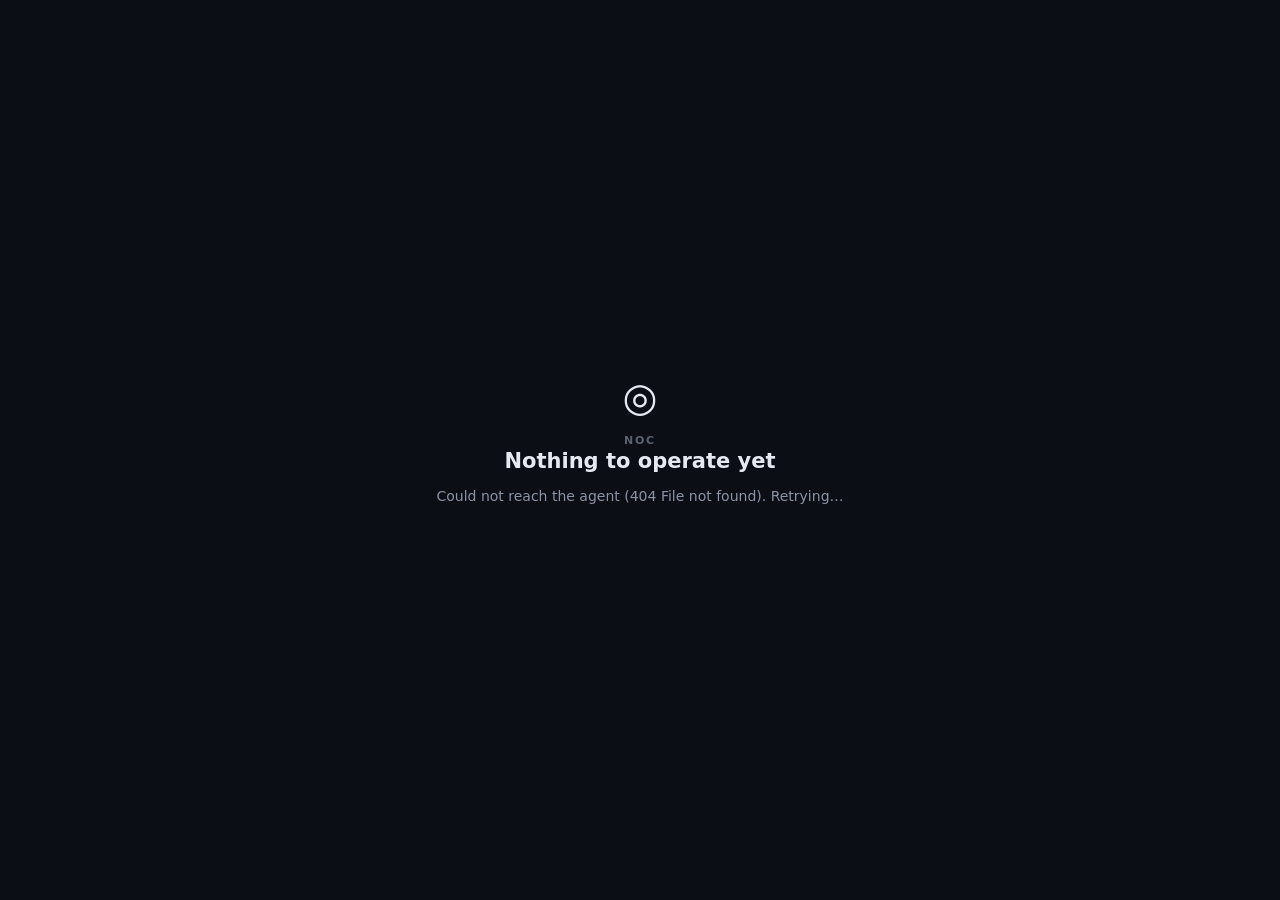
==== plugin_curiosity/ui/noc/index.html @ 3dd7c914 "0.9.1: Missions pane rebuilt to the four-section grammar + NOC pane split out (phase 10.002) - Missi" ====
<!doctype html>
<html lang="en">
<head>
  <meta charset="utf-8" />
  <meta name="viewport" content="width=device-width, initial-scale=1" />
  <title>NOC</title>
  <link rel="stylesheet" href="style.css" />
</head>
<body>
  <!-- Blocked screen: a hard dependency is missing. -->
  <div id="blocked" class="blocked hidden">
    <div class="blocked-card">
      <div class="blocked-icon">⏸</div>
      <div class="eyebrow">NOC</div>
      <h1>Luna is paused — something she needs is missing</h1>
      <p class="blocked-lead">Knowledge lives in the wiki, drive lives in the scheduler.</p>
      <div id="blocked-deps"></div>
      <a id="blocked-cta" class="cta" href="#" target="_top">Open the marketplace</a>
    </div>
  </div>

  <!-- Empty state: running, no mission yet. -->
  <div id="empty" class="empty hidden">
    <div class="blocked-card">
      <div class="blocked-icon">◎</div>
      <div class="eyebrow">NOC</div>
      <h1>Nothing to operate yet</h1>
      <p class="blocked-lead">Give Luna a mission in chat and this becomes her operations wall: heartbeat, scores, activity, machinery.</p>
    </div>
  </div>

  <div id="app" class="app hidden">
    <!-- Status band: the operational chips live HERE, not on Missions -->
    <header class="band">
      <div class="band-left">
        <span class="eyebrow">Network operations</span>
        <span id="phase-chip" class="chip"></span>
      </div>
      <div class="band-right">
        <span id="chip-autonomy" class="chip"></span>
        <span id="chip-risk" class="chip"></span>
        <span id="pace" class="chip pace"></span>
        <span id="pulse" class="pulse"><span class="pulse-dot"></span><span id="pulse-label">no pulse yet</span></span>
      </div>
    </header>

    <!-- Hero strip: the one gradient — the operational bottom line -->
    <section class="hero">
      <div class="hero-label">Status</div>
      <div id="status-line" class="hero-statement"></div>
      <div id="status-meta" class="hero-meta"></div>
    </section>

    <main class="grid">
      <section id="noc-panel" class="panel wide hidden">
        <h2>Role wall <span class="sub">every success criterion, scored weekly</span>
          <span class="help" data-tip="Criteria come from the success-criteria page you ratified. Each week's review appends a score line; uptime is the share of scored weeks on-track or met.">i</span>
        </h2>
        <div id="noc-tiles" class="noc-tiles"></div>
        <div id="noc-incidents" class="incidents"></div>
      </section>

      <section id="heartbeat-panel" class="panel">
        <h2>Heartbeat <span class="sub">Luna wrote this trigger herself</span>
          <span class="help" data-tip="Every fire ends with a structured report: streak = consecutive clean fires, gaps = what still blocks 'qualified', wobbles = what broke this fire. Morale is Luna's word; the colors come from the numbers.">i</span>
        </h2>
        <div id="hb-latest"></div>
        <div id="hb-history" class="hb-history"></div>
      </section>

      <section id="gaps-panel" class="panel">
        <h2>Gap board <span class="sub">what competent looks like, scope by scope</span>
          <span class="help" data-tip="Luna charters her own scopes across seven kinds (knowledge, people, tools…) and tracks each: missing → in progress → competent. Competence can be revoked when a later discovery invalidates it.">i</span>
        </h2>
        <div id="gaps"></div>
      </section>

      <section id="next-panel" class="panel">
        <h2>What happens next <span class="sub">no magic — this is the actual machinery</span></h2>
        <div id="next"></div>
      </section>

      <section id="activity-panel" class="panel">
        <h2>Activity <span class="sub">plan changes, wins, loops, heartbeats — one stream</span></h2>
        <div id="activity"></div>
      </section>

      <section id="wiki-panel" class="panel wide">
        <h2>Knowledge shelf <span class="sub">every page Luna keeps for you</span></h2>
        <div id="wiki" class="shelf"></div>
      </section>

      <section id="history-panel" class="panel wide hidden">
        <h2>Past missions</h2>
        <div id="history"></div>
      </section>
    </main>

    <footer class="foot">
      <span id="foot-note"></span>
      <span id="foot-updated"></span>
    </footer>
  </div>

  <div id="tip" class="tip hidden"></div>
  <script src="app.js"></script>
</body>
</html>
---- plugin_curiosity/ui/noc/style.css ----
/* NOC pane (10.002) — the dense operations wall. Same Luna dark tokens as
   the Missions pane; one gradient (the status hero); density is allowed
   here by design. */

:root {
  --bg: #0b0e14;
  --panel: #11151f;
  --panel-2: #161b28;
  --line: #232a3a;
  --text: #e6e9f2;
  --dim: #8b93a7;
  --faint: #5b6275;
  --violet: #8b5cf6;
  --violet-soft: #a78bfa;
  --ok: #3ad29f;
  --amber: #f5a524;
  --red: #f4645f;
  --blue: #5eaefc;
  --radius: 12px;
  font-size: 15px;
}

* { box-sizing: border-box; margin: 0; padding: 0; }

body {
  background: var(--bg);
  color: var(--text);
  font-family: "Inter", system-ui, -apple-system, "Segoe UI", Roboto, sans-serif;
  -webkit-font-smoothing: antialiased;
  min-height: 100vh;
}

.hidden { display: none !important; }

.app { max-width: 1180px; margin: 0 auto; padding: 20px 22px 40px; }

.eyebrow {
  text-transform: uppercase; letter-spacing: 0.16em; font-size: 11px;
  color: var(--faint); font-weight: 600;
}

/* ---- status band ---- */
.band {
  display: flex; align-items: center; justify-content: space-between;
  gap: 12px; flex-wrap: wrap; padding: 2px 2px 14px;
}
.band-left { display: flex; align-items: center; gap: 14px; }
.band-right { display: flex; align-items: center; gap: 8px; flex-wrap: wrap; }

.chip {
  display: inline-flex; align-items: center; gap: 6px;
  border: 1px solid var(--line); border-radius: 999px;
  padding: 4px 11px; font-size: 12px; color: var(--dim);
  background: var(--panel); cursor: default;
}
.chip b { color: var(--text); font-weight: 600; }
.chip.pace.ahead    { border-color: var(--ok);   color: var(--ok); }
.chip.pace.on-track { border-color: var(--line); color: var(--dim); }
.chip.pace.dragging { border-color: var(--amber); color: var(--amber); }
.chip.pace.stalled  { border-color: var(--red);  color: var(--red); }

.pulse {
  display: inline-flex; align-items: center; gap: 7px;
  border: 1px solid var(--line); border-radius: 999px;
  padding: 4px 11px; font-size: 12px; color: var(--dim); background: var(--panel);
}
.pulse-dot {
  width: 8px; height: 8px; border-radius: 50%;
  background: var(--faint); transition: background 0.3s;
}
.pulse.alive .pulse-dot { background: var(--ok); animation: beat 2.4s ease-in-out infinite; }
.pulse.beating .pulse-dot { animation: bigbeat 0.9s ease-out 3; }
@keyframes beat { 0%,100% { transform: scale(1); opacity: 1; } 50% { transform: scale(1.5); opacity: 0.6; } }
@keyframes bigbeat { 0% { transform: scale(1); box-shadow: 0 0 0 0 rgba(58,210,159,0.7); } 100% { transform: scale(1.2); box-shadow: 0 0 0 14px rgba(58,210,159,0); } }

/* ---- hero strip: THE gradient ---- */
.hero {
  border-radius: var(--radius);
  padding: 20px 24px 18px;
  background:
    radial-gradient(120% 160% at 0% 0%, rgba(139, 92, 246, 0.5), transparent 55%),
    radial-gradient(120% 160% at 100% 100%, rgba(94, 174, 252, 0.26), transparent 55%),
    linear-gradient(135deg, #191331, #10182b 60%, #0d1220);
  border: 1px solid rgba(139, 92, 246, 0.35);
  margin-bottom: 14px;
}
.hero-label {
  text-transform: uppercase; letter-spacing: 0.16em; font-size: 11px;
  color: var(--violet-soft); font-weight: 600; margin-bottom: 6px;
}
.hero-statement { font-size: 20px; font-weight: 650; line-height: 1.35; }
.hero-meta { margin-top: 8px; font-size: 12.5px; color: var(--dim); }

/* ---- grid + panels ---- */
.grid { display: grid; grid-template-columns: 1fr 1fr; gap: 14px; }
.panel {
  background: var(--panel); border: 1px solid var(--line);
  border-radius: var(--radius); padding: 18px 20px;
  min-width: 0;
}
.panel.wide { grid-column: 1 / -1; }
@media (max-width: 860px) { .grid { grid-template-columns: 1fr; } }

.panel h2 {
  font-size: 13px; font-weight: 650; letter-spacing: 0.04em;
  text-transform: uppercase; color: var(--text); margin-bottom: 12px;
  display: flex; align-items: baseline; gap: 8px; flex-wrap: wrap;
}
.panel h2 .sub {
  text-transform: none; letter-spacing: 0; font-weight: 400;
  font-size: 12px; color: var(--faint);
}
.help {
  margin-left: auto; width: 16px; height: 16px; border-radius: 50%;
  border: 1px solid var(--line); color: var(--faint); font-size: 10px;
  display: inline-flex; align-items: center; justify-content: center;
  cursor: help; flex: none; text-transform: none; letter-spacing: 0;
}
.help:hover { color: var(--violet-soft); border-color: var(--violet); }

.muted { color: var(--faint); font-size: 12.5px; }

/* ---- role wall ---- */
.noc-tiles { display: grid; grid-template-columns: repeat(auto-fill, minmax(230px, 1fr)); gap: 10px; }
.tile { border: 1px solid var(--line); border-radius: 10px; padding: 12px 14px; background: var(--panel-2); }
.tile.on-track, .tile.met { border-color: rgba(58,210,159,0.55); }
.tile.at-risk { border-color: rgba(245,165,36,0.6); }
.tile.missed { border-color: rgba(244,100,95,0.6); }
.tile .crit { font-weight: 600; font-size: 13.5px; margin-bottom: 4px; }
.tile .meas { font-size: 12px; color: var(--dim); }
.tile .status-row { display: flex; align-items: baseline; gap: 8px; margin-top: 8px; }
.tile .st { font-size: 11px; text-transform: uppercase; letter-spacing: 0.07em; font-weight: 700; }
.tile.on-track .st, .tile.met .st { color: var(--ok); }
.tile.at-risk .st { color: var(--amber); }
.tile.missed .st { color: var(--red); }
.tile.unscored .st { color: var(--faint); }
.tile .up { margin-left: auto; font-size: 11.5px; color: var(--faint); }
.incidents { margin-top: 12px; }
.incident { display: flex; gap: 10px; font-size: 12.5px; padding: 5px 0; border-top: 1px solid var(--line); color: var(--dim); }
.incident .d { flex: none; color: var(--faint); width: 84px; }
.incident .s { flex: none; text-transform: uppercase; font-size: 11px; letter-spacing: 0.06em; }
.incident .s.at-risk { color: var(--amber); }
.incident .s.missed { color: var(--red); }

/* ---- heartbeat ---- */
.hb-now { display: flex; gap: 18px; margin-bottom: 10px; }
.hb-num { text-align: center; }
.hb-num b { display: block; font-size: 22px; font-weight: 700; }
.hb-num span { font-size: 11px; color: var(--faint); text-transform: uppercase; letter-spacing: 0.07em; }
.hb-note { font-size: 13px; color: var(--dim); border-left: 2px solid var(--violet); padding-left: 10px; margin-bottom: 10px; }
.hb-history .hb-row { display: flex; gap: 10px; font-size: 12.5px; color: var(--dim); padding: 4px 0; border-top: 1px solid var(--line); }
.hb-history .hb-row:first-child { border-top: 0; }
.hb-row .t { flex: none; color: var(--faint); width: 76px; }
.hb-row .m { font-style: italic; color: var(--violet-soft); }

/* ---- gap board ---- */
.gap-kind { margin-bottom: 10px; }
.gap-kind h3 { font-size: 11.5px; text-transform: uppercase; letter-spacing: 0.08em; color: var(--faint); margin-bottom: 5px; font-weight: 600; }
.scope { display: flex; gap: 8px; align-items: baseline; font-size: 13px; padding: 3px 0; }
.scope .dot { flex: none; width: 8px; height: 8px; border-radius: 50%; position: relative; top: -1px; }
.scope.missing .dot { background: transparent; border: 1.5px solid var(--faint); }
.scope.in_progress .dot { background: var(--amber); }
.scope.competent .dot { background: var(--ok); }
.scope .ev { color: var(--faint); font-size: 12px; }

/* ---- next / activity ---- */
.next-item { display: flex; gap: 10px; padding: 7px 0; border-top: 1px solid var(--line); font-size: 13px; align-items: baseline; }
.next-item:first-child { border-top: 0; }
.next-item .k { flex: none; font-size: 11px; color: var(--blue); border: 1px solid rgba(94,174,252,0.4); border-radius: 5px; padding: 2px 7px; text-transform: uppercase; letter-spacing: 0.06em; }
.next-item .det { color: var(--faint); font-size: 12px; }

.act { display: flex; gap: 12px; padding: 6px 0; border-top: 1px solid var(--line); font-size: 13px; }
.act:first-child { border-top: 0; }
.act .t { flex: none; width: 88px; color: var(--faint); font-size: 12px; }
.act .k { flex: none; width: 78px; font-size: 11px; text-transform: uppercase; letter-spacing: 0.06em; }
.act .k.plan { color: var(--blue); } .act .k.value { color: var(--ok); }
.act .k.heartbeat { color: var(--violet-soft); } .act .k.goal { color: var(--amber); }
.act .k.loop { color: var(--dim); }
.act .x { color: var(--dim); min-width: 0; overflow-wrap: anywhere; }

/* ---- wiki shelf ---- */
.shelf { display: grid; grid-template-columns: repeat(auto-fill, minmax(200px, 1fr)); gap: 10px; }
.page { border: 1px solid var(--line); border-radius: 10px; padding: 11px 13px; background: var(--panel-2); }
.page.absent { opacity: 0.45; border-style: dashed; }
.page .pt { font-weight: 600; font-size: 13px; margin-bottom: 3px; }
.page .pr { font-size: 11.5px; color: var(--faint); line-height: 1.4; }
.page .pa { margin-top: 7px; font-size: 11px; color: var(--dim); }
.page .pa.fresh { color: var(--ok); }
.page .pa.stale { color: var(--amber); }

/* ---- history ---- */
.hist { display: flex; gap: 12px; padding: 7px 0; border-top: 1px solid var(--line); font-size: 13px; align-items: baseline; }
.hist:first-child { border-top: 0; }
.hist .d { flex: none; width: 88px; color: var(--faint); font-size: 12px; }
.hist .x { color: var(--dim); }

.foot { display: flex; justify-content: space-between; margin-top: 18px; font-size: 11.5px; color: var(--faint); }

/* ---- blocked / empty ---- */
.blocked, .empty { min-height: 100vh; display: flex; align-items: center; justify-content: center; padding: 30px; }
.blocked-card { max-width: 520px; text-align: center; }
.blocked-icon { font-size: 40px; margin-bottom: 14px; }
.blocked-card h1 { font-size: 21px; margin-bottom: 10px; line-height: 1.35; }
.blocked-lead { color: var(--dim); font-size: 14px; line-height: 1.55; margin-bottom: 18px; }
.dep {
  text-align: left; border: 1px solid var(--line); border-radius: 10px;
  padding: 12px 15px; margin-bottom: 10px; background: var(--panel);
  display: flex; gap: 10px; align-items: baseline;
}
.dep .nm { font-weight: 600; flex: none; }
.dep .why { color: var(--dim); font-size: 12.5px; }
.dep.missing { border-color: rgba(244,100,95,0.55); }
.dep.missing .nm { color: var(--red); }
.dep.present .nm { color: var(--ok); }
.cta {
  display: inline-block; margin-top: 8px; background: var(--violet); color: #fff;
  border-radius: 8px; padding: 9px 18px; font-size: 13.5px; font-weight: 600;
  text-decoration: none;
}
.cta:hover { background: var(--violet-soft); }

/* ---- tooltip (only ever anchored to a .help affordance) ---- */
.tip {
  position: fixed; z-index: 50; max-width: 300px; font-size: 12px; line-height: 1.5;
  background: #1c2233; border: 1px solid var(--line); border-radius: 8px;
  padding: 9px 11px; color: var(--text); pointer-events: none;
  box-shadow: 0 8px 24px rgba(0,0,0,0.45);
}
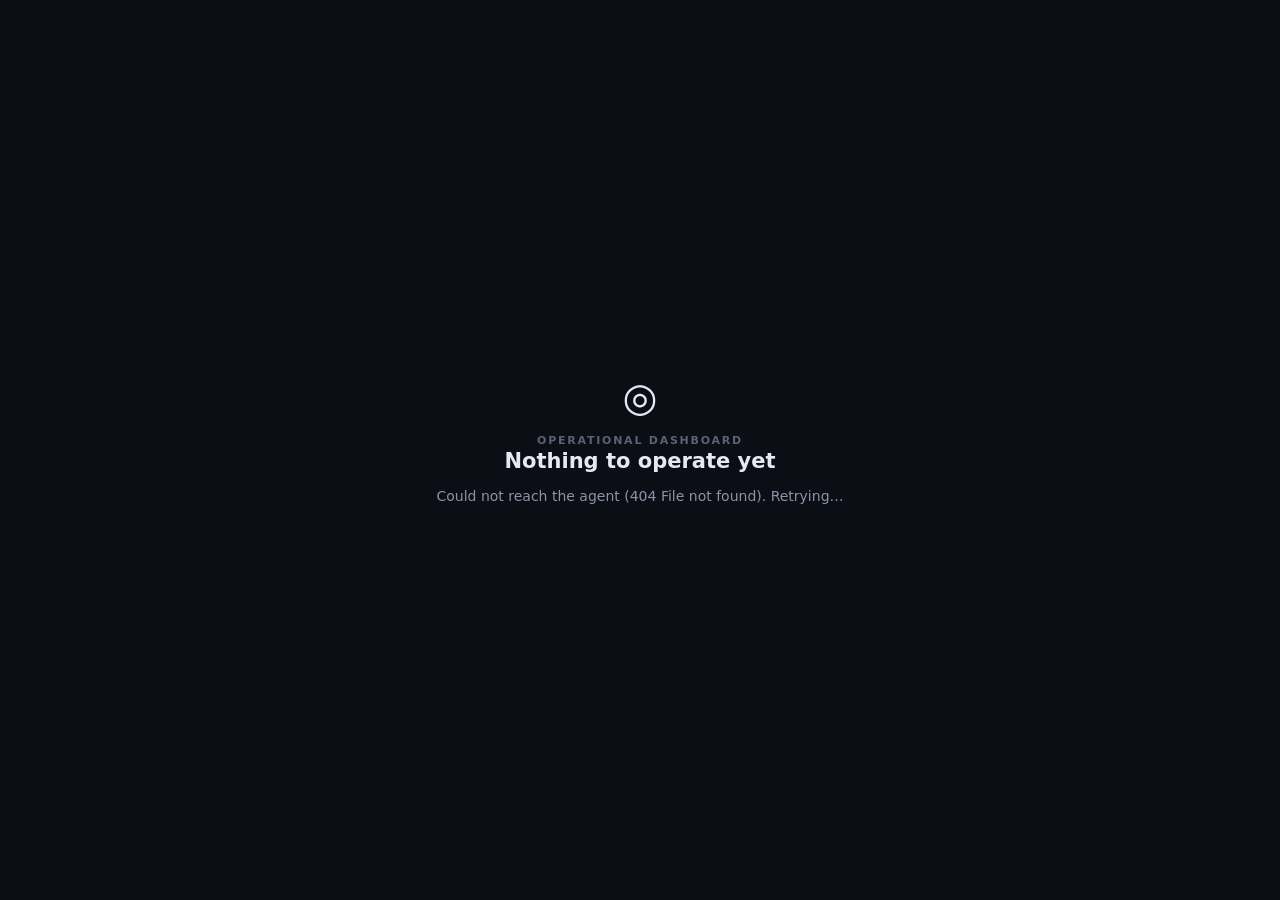
==== commit 64d7b67c: "0.9.5: one pane, two tabs — Operational dashboard folds into Missions The NOC sidebar entry is gone;" ====
--- a/plugin_curiosity/ui/noc/index.html
+++ b/plugin_curiosity/ui/noc/index.html
@@ -3,17 +3,17 @@
 <head>
   <meta charset="utf-8" />
   <meta name="viewport" content="width=device-width, initial-scale=1" />
-  <title>NOC</title>
+  <title>Operational dashboard</title>
   <link rel="stylesheet" href="style.css" />
 </head>
 <body>
   <!-- Blocked screen: a hard dependency is missing. -->
   <div id="blocked" class="blocked hidden">
     <div class="blocked-card">
-      <div class="blocked-icon">⏸</div>
-      <div class="eyebrow">NOC</div>
-      <h1>Luna is paused — something she needs is missing</h1>
-      <p class="blocked-lead">Knowledge lives in the wiki, drive lives in the scheduler.</p>
+      <div class="blocked-icon">◌</div>
+      <div class="eyebrow">Operational dashboard</div>
+      <h1 id="blocked-title">Luna Missions is missing a plugin it needs to operate</h1>
+      <p class="blocked-lead">Luna herself is fine. Install what's missing and Missions picks up where it left off.</p>
       <div id="blocked-deps"></div>
       <a id="blocked-cta" class="cta" href="#" target="_top">Open the marketplace</a>
     </div>
@@ -23,7 +23,7 @@
   <div id="empty" class="empty hidden">
     <div class="blocked-card">
       <div class="blocked-icon">◎</div>
-      <div class="eyebrow">NOC</div>
+      <div class="eyebrow">Operational dashboard</div>
       <h1>Nothing to operate yet</h1>
       <p class="blocked-lead">Give Luna a mission in chat and this becomes her operations wall: heartbeat, scores, activity, machinery.</p>
     </div>
@@ -33,7 +33,7 @@
     <!-- Status band: the operational chips live HERE, not on Missions -->
     <header class="band">
       <div class="band-left">
-        <span class="eyebrow">Network operations</span>
+        <span class="eyebrow">Operational dashboard</span>
         <span id="phase-chip" class="chip"></span>
       </div>
       <div class="band-right">
--- a/plugin_curiosity/ui/noc/style.css
+++ b/plugin_curiosity/ui/noc/style.css
@@ -193,6 +193,7 @@
 .hist:first-child { border-top: 0; }
 .hist .d { flex: none; width: 88px; color: var(--faint); font-size: 12px; }
 .hist .x { color: var(--dim); }
+.hist .wk { flex: none; margin-left: auto; color: var(--faint); font-size: 11px; }
 
 .foot { display: flex; justify-content: space-between; margin-top: 18px; font-size: 11.5px; color: var(--faint); }
 
